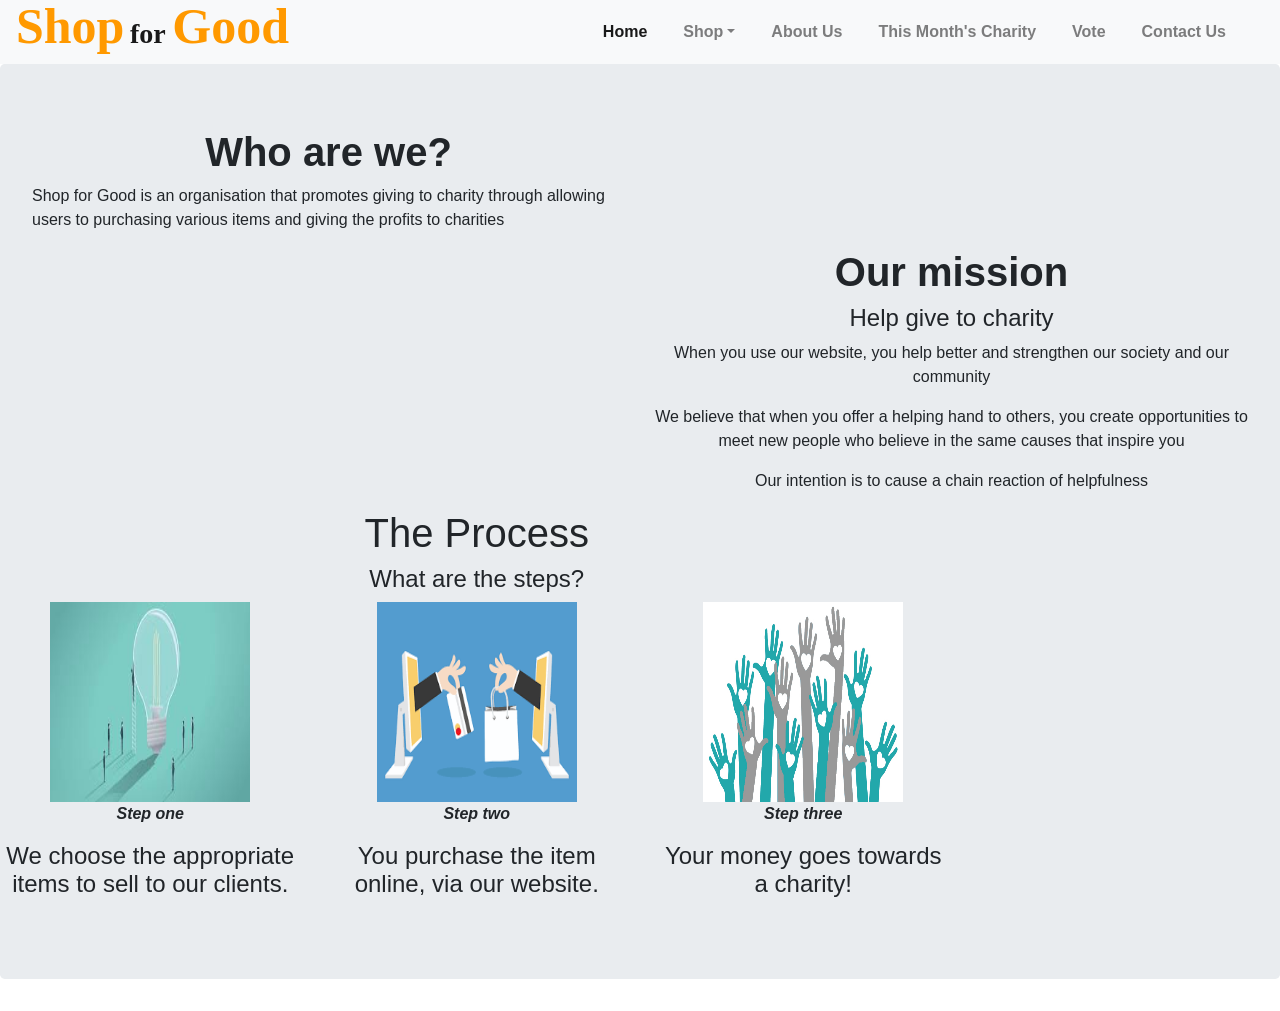
==== About.html @ f9b13875 "about.html" ====
<!DOCTYPE html>
<html lang="en" dir="ltr">
  <head>
    <meta name="viewport" content="width=device-width, initial-scale=1.0">
    <meta charset="utf-8">
    <title>Shop for Good</title>
    <link rel='stylesheet' href='style.css'>
    <link rel="stylesheet" href="https://stackpath.bootstrapcdn.com/bootstrap/4.3.1/css/bootstrap.min.css" integrity="sha384-ggOyR0iXCbMQv3Xipma34MD+dH/1fQ784/j6cY/iJTQUOhcWr7x9JvoRxT2MZw1T" crossorigin="anonymous">
    <link rel="stylesheet" href="https://use.fontawesome.com/releases/v5.7.2/css/all.css" integrity="sha384-fnmOCqbTlWIlj8LyTjo7mOUStjsKC4pOpQbqyi7RrhN7udi9RwhKkMHpvLbHG9Sr" crossorigin="anonymous">

</head>


  <body>
    <nav class="navbar navbar-expand-lg navbar-light bg-light">
<a class="navbar-brand" href="#"><span class='logo_end'>Shop</span> <span class='logo_middle'>for </span> <span class='logo_end'>Good</span></a>
<button class="navbar-toggler" type="button" data-toggle="collapse" data-target="#navbarSupportedContent" aria-controls="navbarSupportedContent" aria-expanded="false" aria-label="Toggle navigation">
  <span class="navbar-toggler-icon"></span>
</button>

<div class="collapse navbar-collapse" id="navbarSupportedContent">
  <ul class="navbar-nav ml-auto">
    <li class="nav-item active">
      <a class="nav-link" href="index.html">Home<span class="sr-only">(current)</span></a>
    </li>
    <li class="nav-item dropdown">
      <a class="nav-link dropdown-toggle" href="#" id="navbarDropdown" role="button" data-toggle="dropdown" aria-haspopup="true" aria-expanded="false">
        Shop</a>
      <div class="dropdown-menu" aria-labelledby="navbarDropdown">
        <a class="dropdown-item" href="shop_groceries.html">Groceries</a>
        <a class="dropdown-item" href="#">Household Items</a>
        <div class="dropdown-divider"></div>
        <a class="dropdown-item" href="#">Fashion</a>
      </div>
    </li>
    <li class="nav-item">
      <a class="nav-link" href="About.html">About Us</a>
    </li>
    <li class="nav-item">
      <a class="nav-link" href="#">This Month's Charity</a>
    </li>
    <li class="nav-item">
      <a class="nav-link" href="poll.html">Vote</a>
    </li>
    <li class="nav-item">
      <a class="nav-link" href="#">Contact Us</a>
    </li>
    <li class="nav-item">
    </li>
  </ul>
</div>
</nav>
<div class='jumbotron'>
  <div class="row">
    <div class="col-sm-6">

  <h1 class = "text-center" class="first"><strong>Who are we?</strong></h1>
  <div class="text-center"></div>

    <p span="lead"> Shop for Good is an organisation that promotes giving to charity through allowing users to purchasing various items and giving the profits to charities</span>
  </div>  </div>

  <div class="row">
    <div class="col-sm-6"> </div>
    <div class="col-sm-6">
     <div class = "text-center" id="mission">
    <h1><strong>Our mission</strong></h1><h4>Help give to charity</h4>
     <div>
       <p span="abt">When you use our website, you help better and strengthen our society and our community</span>

    <p>We believe that when you offer a helping hand to others, you create opportunities to meet new people who believe in the same causes that inspire you</p>
    <p>Our intention is to cause a chain reaction of helpfulness</p>
  </div></div>
</div>
  <div class="row">
    <div class="col-sm-3">
     </div>
    <div class="row">
      <div class="col-sm-9">
  <div class = "text-center" id="process">
    <h1>The Process</h1><h4>What are the steps?</h4>
    <div class="row">
    <div class="col-sm-4">

      <img class="img-circle" src='stepone.jpg' height="200" width="200">
      <blockquote>
      <p><i><strong>Step one</strong></i></p>
      <h4><p>We choose the appropriate items to sell to our clients.</p></h4>
    </blockquote>
    </div>
    <div class="col-sm-4">
      <img class="img-circle" src='steptwo.png'  height="200" width="200">
      <p><i><strong>Step two</strong></i></p>
      <blockquote>
      <h4><p>You purchase the item online, via our website.</p></h4>
    </blockquote>

    </div>
    <div class="col-sm-4">
      <img class="img-circle" src='stepthree.jpg'  height="200" width="200">
      <p><i><strong>Step three</strong></i></p>
      <blockquote>
      <h4><p>Your money goes towards a charity!</p></h4>
    </blockquote>
    </div>
  </div>
</div>


<script src="https://code.jquery.com/jquery-3.3.1.slim.min.js" integrity="sha384-q8i/X+965DzO0rT7abK41JStQIAqVgRVzpbzo5smXKp4YfRvH+8abtTE1Pi6jizo" crossorigin="anonymous"></script>
<script src="https://cdnjs.cloudflare.com/ajax/libs/popper.js/1.14.7/umd/popper.min.js" integrity="sha384-UO2eT0CpHqdSJQ6hJty5KVphtPhzWj9WO1clHTMGa3JDZwrnQq4sF86dIHNDz0W1" crossorigin="anonymous"></script>
<script src="https://stackpath.bootstrapcdn.com/bootstrap/4.3.1/js/bootstrap.min.js" integrity="sha384-JjSmVgyd0p3pXB1rRibZUAYoIIy6OrQ6VrjIEaFf/nJGzIxFDsf4x0xIM+B07jRM" crossorigin="anonymous"></script>




  </body>
---- style.css ----
<<<<<<< HEAD



.lead {text-align: center;}
.abt  {text-align: center;}
=======
body .about {background-color: (rgb 255,153,0) }

#nav-bar {
  position: sticky;
  top: 0;
  z-index: 10;
}

.logo_end{
  font-family: "Franklin Gothic";
  font-size: 50px;
  font-style: normal;
  font-variant: normal;
  font-weight: bold;
  line-height: 26px;
  color: rgb(255, 153, 0);
}

.logo_middle{
  font-family: "Freestyle Script";
  font-size: 28px;
  font-style:normal;
  font-variant: normal;
  font-weight: bold;
  line-height: 26px;
}

.navbar-nav li {
  padding: 0 10px;
}

.navbar-nav li a {
  float: right;
  text-align: left;
}

#nav-bar ul li a:hover {
   color: #007bff;
}

.nav-bar {
  background: #fff;
}

.navbar-toggler {
  border: none;
}

.nav-link {
  color: #555;
  font-weight: 600;
  font-size: 16px;
}

#shopping-cart {
    transform: translateX(-50%);
  transform: translateY(+20%);
}

#carousel {
  width:100%;
}


#about {
  padding-top: 50px;
  padding-bottom: 50px;
  padding-left: 50px;
  color: #555;
}

#about btn {
  margin-top: 20px;
  margin-bottom: 30px;
}

.about-content {
  padding-top: 20px;
}

.progress {
  border-radius: 16px;
}

#categories:: after {
  content: '';
  background: black;
  display: block;
  height: 3px;
  width: 170px;
  margin: 20px auto 5px;
}

.rowcategories {
  margin-top: 40px;
}

.icon {
  font-size: 20px;
  margin: 20px auto;
  padding: 20px;
  height: 80px;
  width: 80px;
  border: 1px solid black;
  border-radius: 50%;
}

.categories .col-md-4:hover {
  background: #007bff;
  cursor: pointer;
  transition: 0.7s;
}

body {
	font-family:"Open Sans", Helvetica, Arial, sans-serif;
	font-weight:300;
	font-size: 12px;
	line-height:30px;
	color:#777;
	background:#0CF;
}

.container {
	max-width:400px;
	width:100%;
	margin:0 auto;
	position:relative;
}

#contact input[type="text"], #contact input[type="email"], #contact input[type="tel"], #contact input[type="url"], #contact textarea, #contact button[type="submit"] { font:400 12px/16px "Open Sans", Helvetica, Arial, sans-serif; }

#contact {
	background:#F9F9F9;
	padding:25px;
	margin:50px 0;
}

#contact h3 {
	color: #F96;
	display: block;
	font-size: 30px;
	font-weight: 400;
}

#contact h4 {
	margin:5px 0 15px;
	display:block;
	font-size:13px;
}

fieldset {
	border: medium none !important;
	margin: 0 0 10px;
	min-width: 100%;
	padding: 0;
	width: 100%;
}

#contact input[type="text"], #contact input[type="email"], #contact input[type="tel"], #contact input[type="url"], #contact textarea {
	width:100%;
	border:1px solid #CCC;
	background:#FFF;
	margin:0 0 5px;
	padding:10px;
}

#contact input[type="text"]:hover, #contact input[type="email"]:hover, #contact input[type="tel"]:hover, #contact input[type="url"]:hover, #contact textarea:hover {
	-webkit-transition:border-color 0.3s ease-in-out;
	-moz-transition:border-color 0.3s ease-in-out;
	transition:border-color 0.3s ease-in-out;
	border:1px solid #AAA;
}

#contact textarea {
	height:100px;
	max-width:100%;
  resize:none;
}

#contact button[type="submit"] {
	cursor:pointer;
	width:100%;
	border:none;
	background:#0CF;
	color:#FFF;
	margin:0 0 5px;
	padding:10px;
	font-size:15px;
}

contact button[type="submit"]:active { box-shadow:inset 0 1px 3px rgba(0, 0, 0, 0.5); }

#contact input:focus, #contact textarea:focus {
	outline:0;
	border:1px solid #999;
}
::-webkit-input-placeholder {
 color:#888;
}
:-moz-placeholder {
 color:#888;
}
::-moz-placeholder {
 color:#888;
}
:-ms-input-placeholder {
 color:#888;
}

#footer {
  background: ##a6a6a6;
  color: #fff;
  padding: 75px;
  height: 75px;

  width: 100%;
}


 .socialmedia {
  position: absolute;
  top: 100%;
  transform: translateY(+1000%);
  width: 100%;
  text-align: bottom ;
}

.btn {
  display: inline-block;
  width: 90px;
  height: 90px;
  background: #f1f1f1;
  margin: 10px;
  /* border-radius: 50%; */
  box-shadow: 0 5px 15px -5px #00000070;
  color: #3498db;
  overflow: hidden;
  position: relative;

}

.btn i {
  line-height: 90px;
  font-size: 26px;
  transition: 0.2s linear;
}

.btn:hover i {
  transform: scale(1.3);
  color: #f1f1f1;
}

.btn::before {
  content: '';
  position: absolute;
  width: 120%;
  height: 120%;
  background: #3498db;
  transform: rotate(45deg);
  left: -110%;
  top: 90%;
}

.btn:hover::before {
  animation: aaa 0.7s;
  top: -10%;
  left: -10%;
}

@keyframes aaa {
  0% {
    left: -110%;
    top: 90%;
  }
  50% {
    left: 10%;
    top: -30%;
  }
  100% {
    left: -10%;
    top: -10%;
  }
}
>>>>>>> 82c1a4a9599b9a33f7cb302ca4cf3cf06fed8f0e



.border{
  padding: 25px;
  background: blue;
  background-clip: border-box;
  border-style: solid;
  border-color: coral;
}
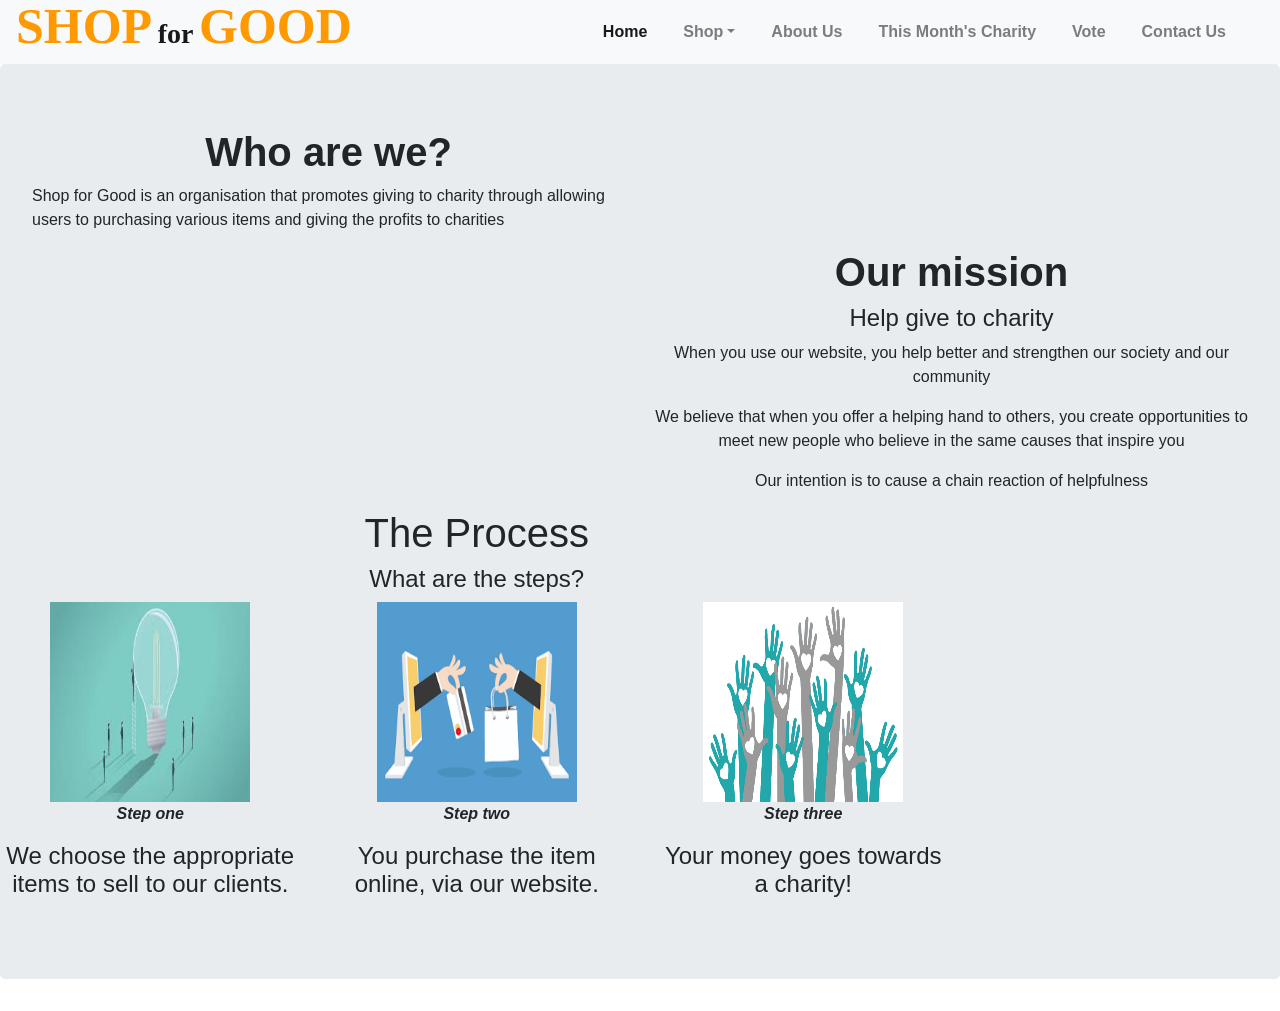
==== commit d0f4f12f: "ABOUT" ====
--- a/About.html
+++ b/About.html
@@ -13,7 +13,7 @@
 
   <body>
     <nav class="navbar navbar-expand-lg navbar-light bg-light">
-<a class="navbar-brand" href="#"><span class='logo_end'>Shop</span> <span class='logo_middle'>for </span> <span class='logo_end'>Good</span></a>
+<a class="navbar-brand" href="#"><span class='logo_end'>SHOP</span> <span class='logo_middle'>for</span> <span class='logo_end'>GOOD</span></a>
 <button class="navbar-toggler" type="button" data-toggle="collapse" data-target="#navbarSupportedContent" aria-controls="navbarSupportedContent" aria-expanded="false" aria-label="Toggle navigation">
   <span class="navbar-toggler-icon"></span>
 </button>
--- a/style.css
+++ b/style.css
@@ -1,12 +1,6 @@
-
-
-<<<<<<< HEAD
-
-
 
 .lead {text-align: center;}
 .abt  {text-align: center;}
-=======
 body .about {background-color: (rgb 255,153,0) }
 
 #nav-bar {
@@ -219,19 +213,22 @@
 #footer {
   background: ##a6a6a6;
   color: #fff;
-  padding: 75px;
   height: 75px;
-
   width: 100%;
 }
 
 
  .socialmedia {
   position: absolute;
+<<<<<<< HEAD
   top: 100%;
   transform: translateY(+1000%);
   width: 100%;
   text-align: bottom ;
+=======
+  width: 100%;
+  text-align: bottom;
+>>>>>>> fc1fc8dddff4886c898349f3da8a21d014a06cea
 }
 
 .btn {
@@ -245,7 +242,6 @@
   color: #3498db;
   overflow: hidden;
   position: relative;
-
 }
 
 .btn i {
@@ -290,6 +286,7 @@
     top: -10%;
   }
 }
+<<<<<<< HEAD
 >>>>>>> 82c1a4a9599b9a33f7cb302ca4cf3cf06fed8f0e
 
 
@@ -300,4 +297,13 @@
   background-clip: border-box;
   border-style: solid;
   border-color: coral;
-}
+=======
+
+.border{
+  padding: 25px;
+  background: lightgrey ;
+  background-clip: border-box;
+  border-style: solid;
+
+>>>>>>> fc1fc8dddff4886c898349f3da8a21d014a06cea
+}
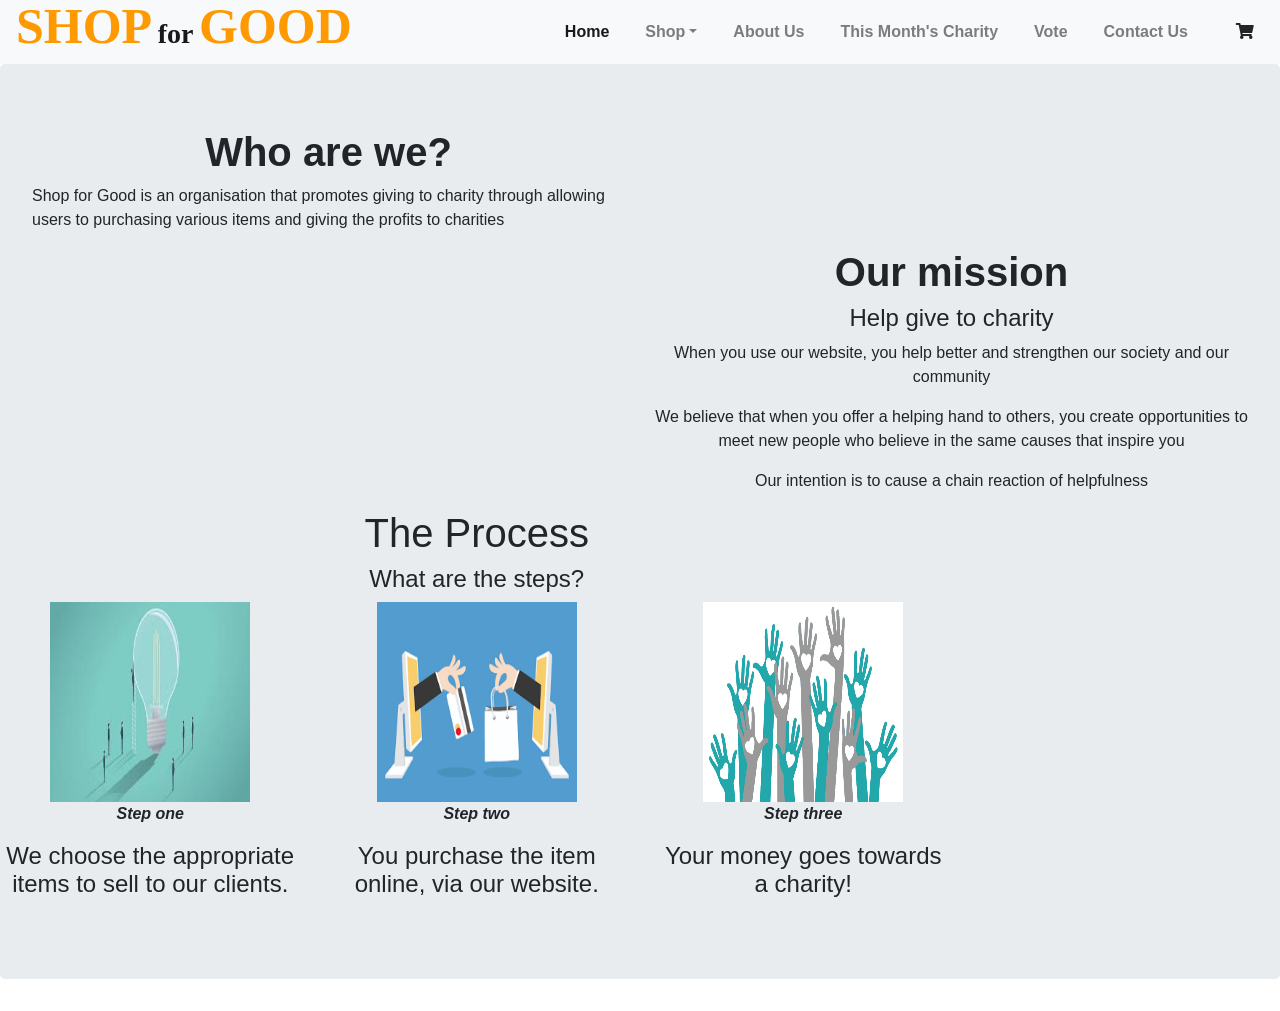
==== commit 2025931d: "Added shopping cart icon to the about page" ====
--- a/About.html
+++ b/About.html
@@ -46,6 +46,9 @@
       <a class="nav-link" href="#">Contact Us</a>
     </li>
     <li class="nav-item">
+    </li>
+    <li class='nav-item' id='shopping-cart'>
+      <i class="fas fa-shopping-cart" ></i>
     </li>
   </ul>
 </div>
--- a/style.css
+++ b/style.css
@@ -220,15 +220,15 @@
 
  .socialmedia {
   position: absolute;
-<<<<<<< HEAD
+
   top: 100%;
-  transform: translateY(+1000%);
+
   width: 100%;
   text-align: bottom ;
-=======
+
   width: 100%;
   text-align: bottom;
->>>>>>> fc1fc8dddff4886c898349f3da8a21d014a06cea
+
 }
 
 .btn {
@@ -287,7 +287,7 @@
   }
 }
 <<<<<<< HEAD
->>>>>>> 82c1a4a9599b9a33f7cb302ca4cf3cf06fed8f0e
+
 
 
 
@@ -296,14 +296,13 @@
   background: blue;
   background-clip: border-box;
   border-style: solid;
-  border-color: coral;
-=======
+
 
 .border{
   padding: 25px;
-  background: lightgrey ;
+  background: Goldenrod;
   background-clip: border-box;
   border-style: solid;
 
->>>>>>> fc1fc8dddff4886c898349f3da8a21d014a06cea
-}
+
+}
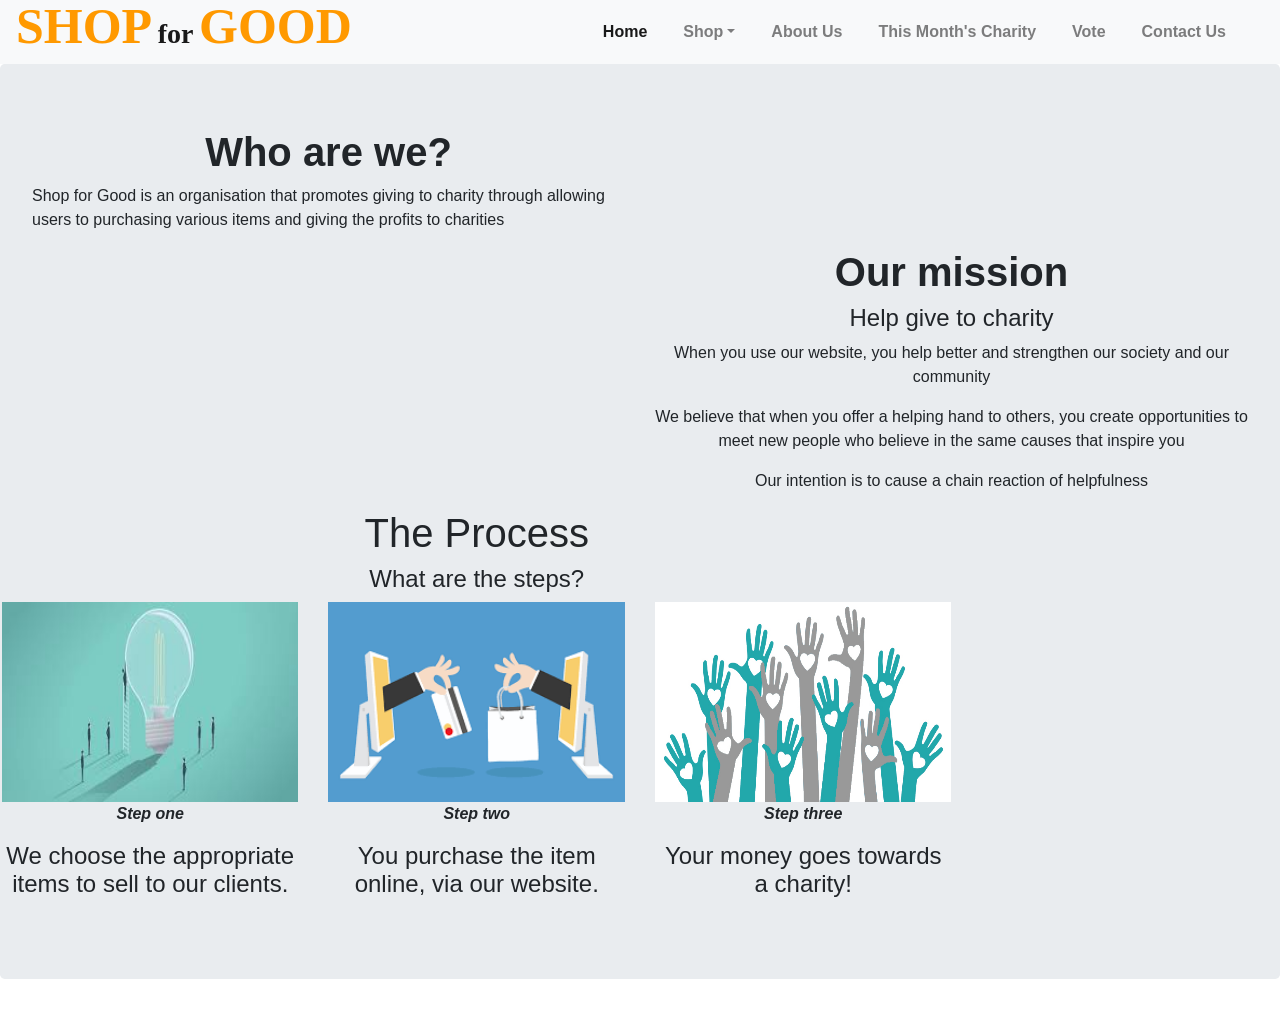
==== commit 73f8f3c0: "Merge branch 'master' of https://github.com/mathure/mathure.github.io" ====
--- a/About.html
+++ b/About.html
@@ -46,9 +46,6 @@
       <a class="nav-link" href="#">Contact Us</a>
     </li>
     <li class="nav-item">
-    </li>
-    <li class='nav-item' id='shopping-cart'>
-      <i class="fas fa-shopping-cart" ></i>
     </li>
   </ul>
 </div>
--- a/style.css
+++ b/style.css
@@ -1,8 +1,19 @@
+<<<<<<< HEAD
+body .about {background-color: (rgb 255,153,0) }
+<<<<<<< HEAD
+#div2
+
+{font-family:"Franklin Gothic"; color:rgb(255,153,0);font-size: 50px;  }
+
+#div3 {font-family: "Lucida Handwriting"; font-size: 28px;}
+#div4 {font-family:"Franklin Gothic"; color:rgb(255,153,0); font-size: 50px; }
+=======
 
 .lead {text-align: center;}
 .abt  {text-align: center;}
 body .about {background-color: (rgb 255,153,0) }
 
+>>>>>>> 5a54ac7a5cfc1ca71cda2408768d1a683f649884
 #nav-bar {
   position: sticky;
   top: 0;
@@ -231,7 +242,7 @@
 
 }
 
-.btn {
+#socialmediabtn {
   display: inline-block;
   width: 90px;
   height: 90px;
@@ -244,18 +255,18 @@
   position: relative;
 }
 
-.btn i {
+#socialmediabtn i {
   line-height: 90px;
   font-size: 26px;
   transition: 0.2s linear;
 }
 
-.btn:hover i {
+#socialmediabtn:hover i {
   transform: scale(1.3);
   color: #f1f1f1;
 }
 
-.btn::before {
+#socialmediabtn::before {
   content: '';
   position: absolute;
   width: 120%;
@@ -266,7 +277,7 @@
   top: 90%;
 }
 
-.btn:hover::before {
+#socialmediabtn:hover::before {
   animation: aaa 0.7s;
   top: -10%;
   left: -10%;
@@ -287,8 +298,72 @@
   }
 }
 <<<<<<< HEAD
-
-
+>>>>>>> 82c1a4a9599b9a33f7cb302ca4cf3cf06fed8f0e
+.row {
+  margin-top: 30px;
+}
+
+img {
+  width: 100%
+}
+
+.product-bottom .fa {
+    color: #28a745
+    font-size: 10px;
+}
+
+.product-bottom h3 {
+  font-size: 20px;
+  font-weight: bold;
+}
+
+.product-bottom h5 {
+  font-size: 15px;
+  padding-bottom: 10px;
+}
+=======
+<<<<<<< HEAD
+
+>>>>>>> 5a54ac7a5cfc1ca71cda2408768d1a683f649884
+
+.overlay {
+  display: block;
+  opacity: 0;
+  position: absolute;
+  top: 10%
+  margin-left: 0;
+  width: 70px;
+  padding-bottom: 10px;
+}
+
+.product-top:hover .overlay {
+  opacity: 1;
+  margin-left: 5%;
+  transition: 0.5s;
+}
+
+.overlay .fa {
+  cursor: pointer;
+  background-color: #fff;
+  color: #000;
+  height: 35px;
+  width: 35px;
+  font-size: 20px;
+  padding: 7px;
+  margin: 5%;
+  margin-bottom: 5%;
+}
+
+.overlay .btn-secondary {
+  background: transparent;
+  border: none;
+  box-shadow: none;
+
+<<<<<<< HEAD
+
+=======
+=======
+>>>>>>> 539979f4625b9897c6a1d8c11b3929953ee4f2d1
 
 
 .border{
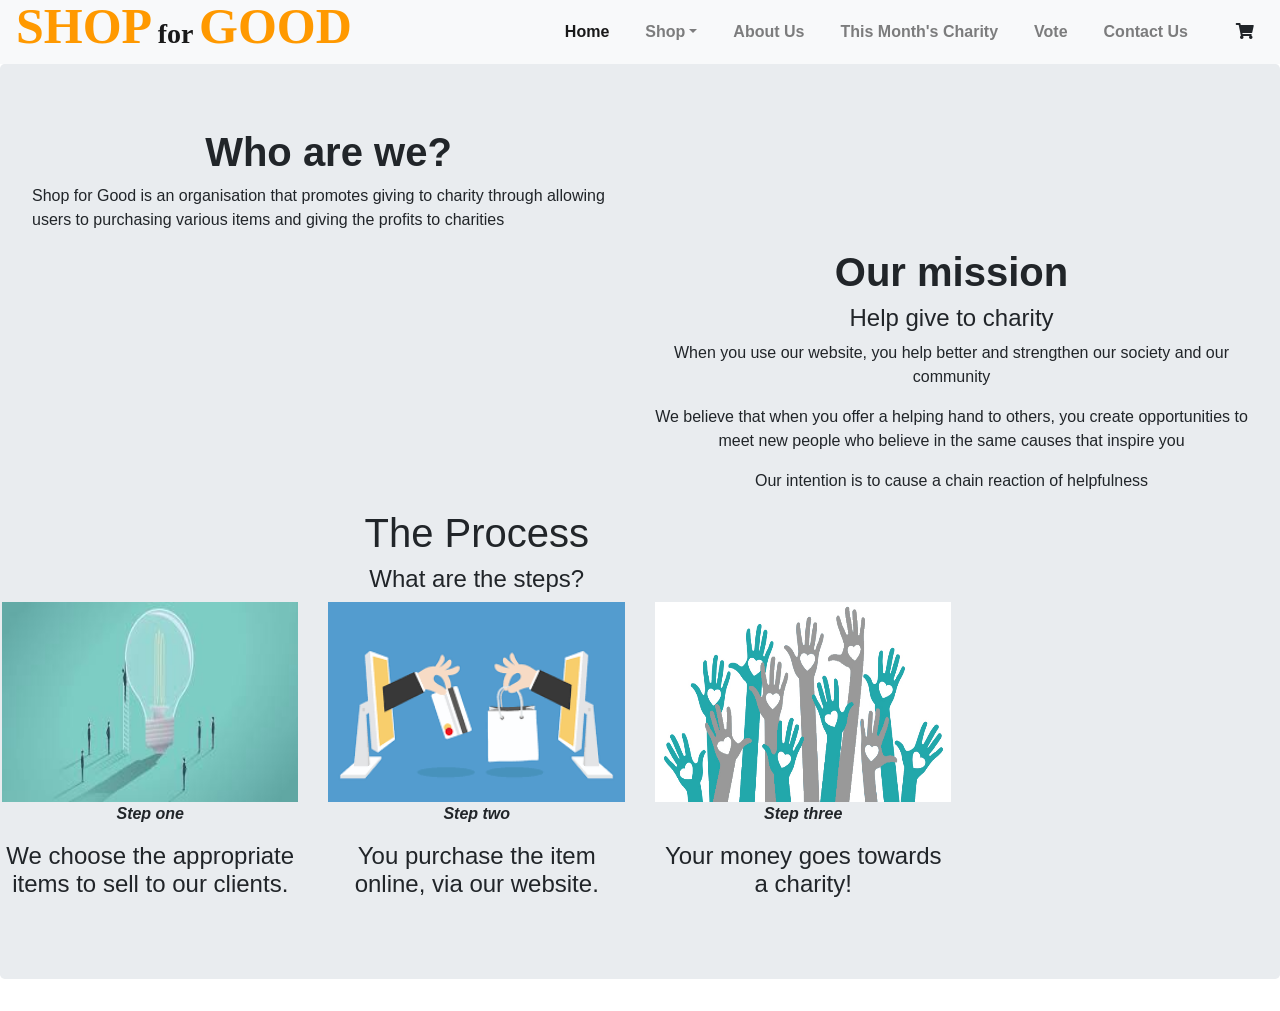
==== commit 0792e293: "Merge branch 'master' of https://github.com/mathure/mathure.github.io" ====
--- a/About.html
+++ b/About.html
@@ -46,6 +46,9 @@
       <a class="nav-link" href="#">Contact Us</a>
     </li>
     <li class="nav-item">
+    </li>
+    <li class='nav-item' id='shopping-cart'>
+      <i class="fas fa-shopping-cart" ></i>
     </li>
   </ul>
 </div>
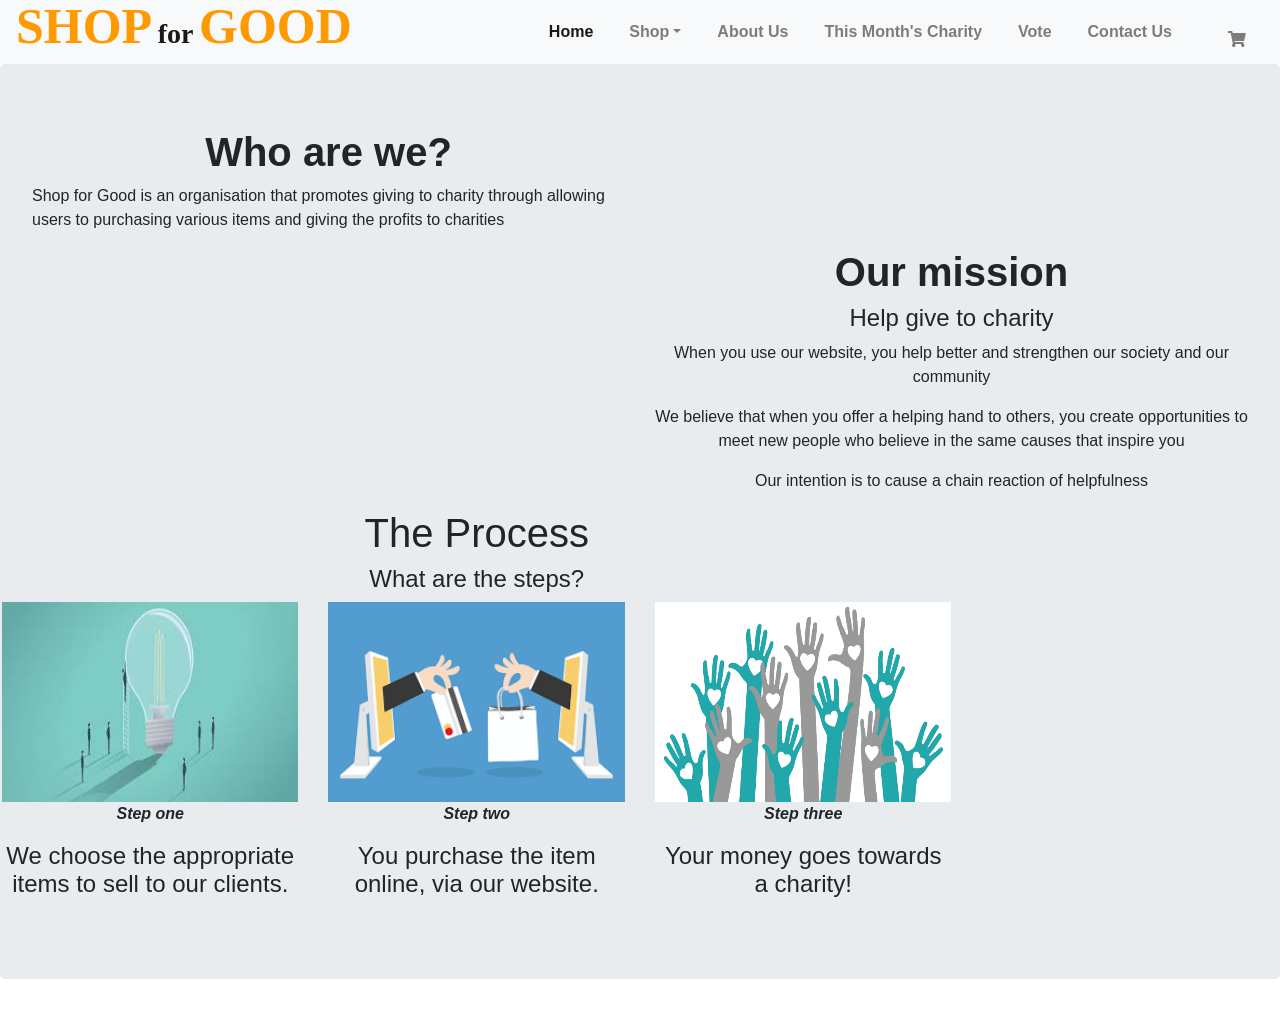
==== commit 7cfa65b1: "Changed the layout/columns of the cart, added the banana image so it appears and added the shopping " ====
--- a/About.html
+++ b/About.html
@@ -47,8 +47,9 @@
     </li>
     <li class="nav-item">
     </li>
-    <li class='nav-item' id='shopping-cart'>
-      <i class="fas fa-shopping-cart" ></i>
+      <li class='nav-item' id='shopping-cart'>
+        <a class="nav-link" href="cart.html"><i class="fas fa-shopping-cart"></i></a>
+      </li>
     </li>
   </ul>
 </div>
--- a/style.css
+++ b/style.css
@@ -1,4 +1,3 @@
-<<<<<<< HEAD
 body .about {background-color: (rgb 255,153,0) }
 <<<<<<< HEAD
 #div2
@@ -7,13 +6,6 @@
 
 #div3 {font-family: "Lucida Handwriting"; font-size: 28px;}
 #div4 {font-family:"Franklin Gothic"; color:rgb(255,153,0); font-size: 50px; }
-=======
-
-.lead {text-align: center;}
-.abt  {text-align: center;}
-body .about {background-color: (rgb 255,153,0) }
-
->>>>>>> 5a54ac7a5cfc1ca71cda2408768d1a683f649884
 #nav-bar {
   position: sticky;
   top: 0;
@@ -233,7 +225,6 @@
   position: absolute;
 
   top: 100%;
-
   width: 100%;
   text-align: bottom ;
 
@@ -297,8 +288,9 @@
     top: -10%;
   }
 }
-<<<<<<< HEAD
->>>>>>> 82c1a4a9599b9a33f7cb302ca4cf3cf06fed8f0e
+
+=======
+
 .row {
   margin-top: 30px;
 }
@@ -321,10 +313,6 @@
   font-size: 15px;
   padding-bottom: 10px;
 }
-=======
-<<<<<<< HEAD
-
->>>>>>> 5a54ac7a5cfc1ca71cda2408768d1a683f649884
 
 .overlay {
   display: block;
@@ -359,18 +347,10 @@
   border: none;
   box-shadow: none;
 
-<<<<<<< HEAD
-
-=======
-=======
->>>>>>> 539979f4625b9897c6a1d8c11b3929953ee4f2d1
-
-
-.border{
-  padding: 25px;
-  background: blue;
-  background-clip: border-box;
-  border-style: solid;
+
+
+
+
 
 
 .border{
